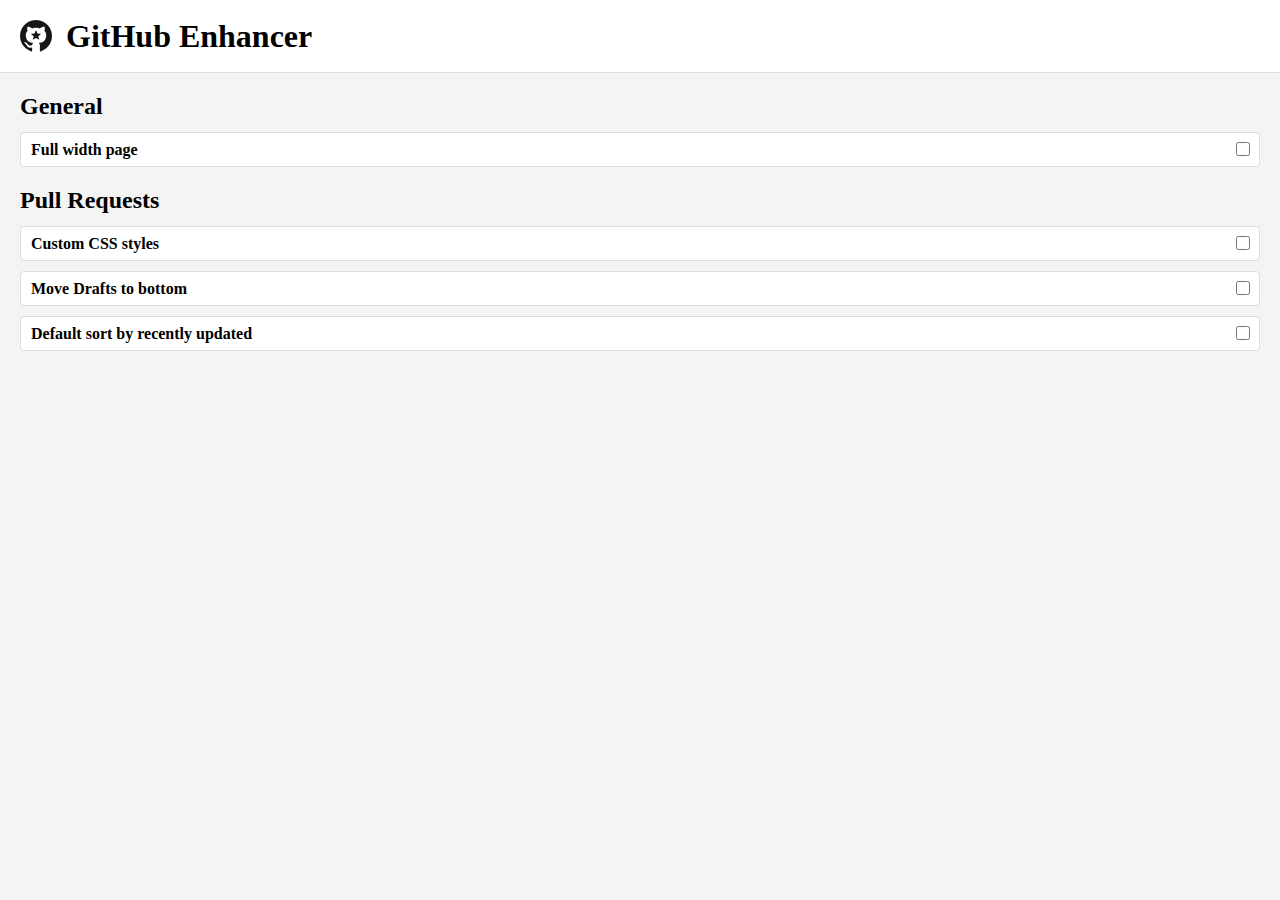
==== popup/index.html @ 320709ee "Deployments per repository settings" ====
<!DOCTYPE html>
<html>
<head>
	<link rel="stylesheet" href="styles.css"/>
	<script src="/static/jquery-3.4.1.min.js"></script>
	<script src="/js/settings.js"></script>
	<script src="popup.js"></script>
</head>
<body>
<div class="header">
	<img src="/static/github-32.png"/><h1>GitHub Enhancer</h1>
</div>
<div class="settings">
	<div class="group">
		<h2>General</h2>
		<label class="row">
			<div class="label">Full width page</div>
			<div class="checkbox">
				<input data-settings="fullWidth" type="checkbox"/>
			</div>
		</label>
	</div>
	<div class="group">
		<h2>Pull Requests</h2>
		<label class="row">
			<div class="label">Custom CSS styles</div>
			<div class="checkbox">
				<input data-settings="stylePullRequests" type="checkbox"/>
			</div>
		</label>
		<label class="row">
			<div class="label">Move Drafts to bottom</div>
			<div class="checkbox">
				<input data-settings="draftsToBottom" type="checkbox"/>
			</div>
		</label>
		<label class="row">
			<div class="label">Default sort by recently updated</div>
			<div class="checkbox">
				<input data-settings="updatedSort" type="checkbox"/>
			</div>
		</label>
	</div>
	<div class="group" data-js="deployment-repository" style="display:none">
		<h2>DeployHQ deployments</h2>
	</div>
</div>
</body>
</html>
---- popup/styles.css ----
body {
    min-width:300px;
    margin:0px;
    background:#F4F4F4;
    user-select:none;
}
div.header {
    padding:20px;
    background:#FFFFFF;
    border-bottom:1px solid #DDDDDD;
}
.header img {
    display:inline-block;
    vertical-align:middle;
    margin-right:14px;
}
.header h1 {
    display:inline-block;
    vertical-align:middle;
    font-size:2em;
    line-height:1em;
    margin:0px;
}
div.settings {
    padding:20px;
}
.settings div.group {
    margin-top:20px;
}
.settings div.group:first-child {
    margin-top:0px;
}
.settings h2 {
    margin:0px;
    margin-bottom:12px;
}
.settings .row {
    display:table;
    box-sizing:border-box;
    width:100%;
    padding:6px 10px;
    padding-right:6px;
    background:#FFFFFF;
    border:1px solid #DDDDDD;
    font-weight:600;
    border-radius:4px;
    margin-top:10px;
}
.settings label.row {
    cursor:pointer;
}
.settings label.row:first-child {
    margin-top:0px;
}
.settings .row div.label {
    display:table-cell;
    vertical-align:middle;
}
.settings .row div.checkbox {
    display:table-cell;
    vertical-align:middle;
    text-align:right;
}
.settings .row .checkbox input {
    width:14px;
    height:14px;
}
.settings div.subrow {
}
.settings .subrow input {
    width:100%;
    box-sizing:border-box;
    padding:6px 10px;
    background:#FFFFFF;
    border:1px solid #DDDDDD;
    border-top:0 none;
    font-size:1em;
    font-weight:400;
    font-family:inherit;
    border-radius:4px;
}
.settings .subrow input:focus {
    outline:none;
}
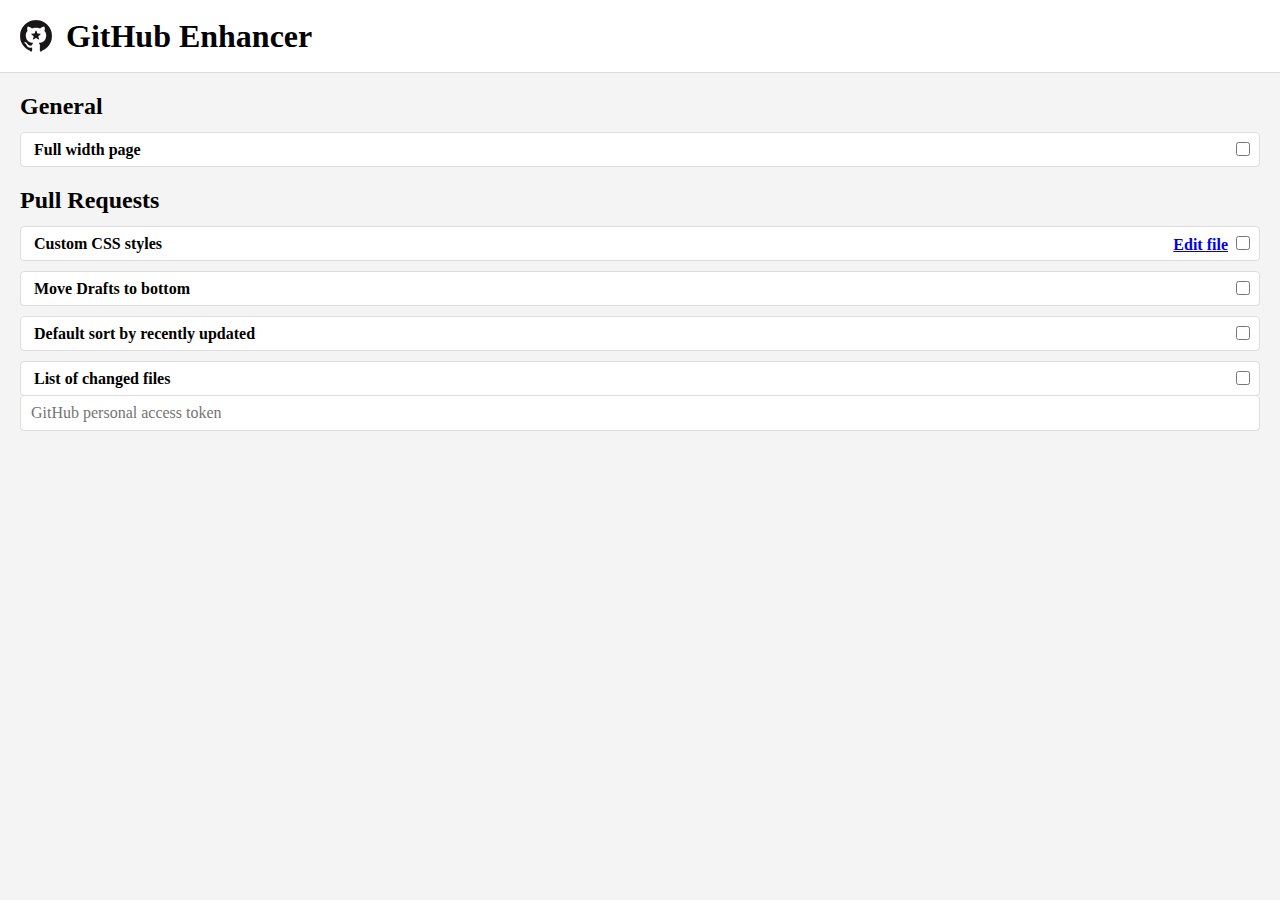
==== commit 9731ec8b: "pull request - list of files" ====
--- a/popup/index.html
+++ b/popup/index.html
@@ -7,43 +7,53 @@
 	<script src="popup.js"></script>
 </head>
 <body>
-<div class="header">
-	<img src="/static/github-32.png"/><h1>GitHub Enhancer</h1>
-</div>
-<div class="settings">
-	<div class="group">
-		<h2>General</h2>
-		<label class="row">
-			<div class="label">Full width page</div>
-			<div class="checkbox">
-				<input data-settings="fullWidth" type="checkbox"/>
+	<div class="header">
+		<img src="/static/github-32.png"/><h1>GitHub Enhancer</h1>
+	</div>
+	<div class="settings">
+		<div class="group">
+			<h2>General</h2>
+			<label class="row">
+				<div class="label">Full width page</div>
+				<div class="checkbox">
+					<input data-settings="fullWidth" type="checkbox"/>
+				</div>
+			</label>
+		</div>
+		<div class="group">
+			<h2>Pull Requests</h2>
+			<label class="row">
+				<div class="label">Custom CSS styles</div>
+				<div class="checkbox">
+					<a href="editstyles/index.html">Edit file</a>
+					<input data-settings="stylePullRequests" type="checkbox"/>
+				</div>
+			</label>
+			<label class="row">
+				<div class="label">Move Drafts to bottom</div>
+				<div class="checkbox">
+					<input data-settings="draftsToBottom" type="checkbox"/>
+				</div>
+			</label>
+			<label class="row">
+				<div class="label">Default sort by recently updated</div>
+				<div class="checkbox">
+					<input data-settings="updatedSort" type="checkbox"/>
+				</div>
+			</label>
+			<label class="row">
+				<div class="label">List of changed files</div>
+				<div class="checkbox">
+					<input data-settings="pullRequestFiles" type="checkbox"/>
+				</div>
+			</label>
+			<div class="subrow">
+				<input data-settings="githubToken" placeholder="GitHub personal access token" type="text"/>
 			</div>
-		</label>
+		</div>
+		<div class="group" data-js="deployment-repository" style="display:none">
+			<h2>DeployHQ deployments</h2>
+		</div>
 	</div>
-	<div class="group">
-		<h2>Pull Requests</h2>
-		<label class="row">
-			<div class="label">Custom CSS styles</div>
-			<div class="checkbox">
-				<input data-settings="stylePullRequests" type="checkbox"/>
-			</div>
-		</label>
-		<label class="row">
-			<div class="label">Move Drafts to bottom</div>
-			<div class="checkbox">
-				<input data-settings="draftsToBottom" type="checkbox"/>
-			</div>
-		</label>
-		<label class="row">
-			<div class="label">Default sort by recently updated</div>
-			<div class="checkbox">
-				<input data-settings="updatedSort" type="checkbox"/>
-			</div>
-		</label>
-	</div>
-	<div class="group" data-js="deployment-repository" style="display:none">
-		<h2>DeployHQ deployments</h2>
-	</div>
-</div>
 </body>
 </html>--- a/popup/styles.css
+++ b/popup/styles.css
@@ -38,13 +38,17 @@
     display:table;
     box-sizing:border-box;
     width:100%;
-    padding:6px 10px;
+    padding:6px 13px;
     padding-right:6px;
     background:#FFFFFF;
     border:1px solid #DDDDDD;
     font-weight:600;
     border-radius:4px;
     margin-top:10px;
+}
+.settings .row.enabled {
+    border-left:4px solid #28a745;
+    padding-left:10px;
 }
 .settings label.row {
     cursor:pointer;
@@ -70,7 +74,7 @@
 .settings .subrow input {
     width:100%;
     box-sizing:border-box;
-    padding:6px 10px;
+    padding:8px 10px;
     background:#FFFFFF;
     border:1px solid #DDDDDD;
     border-top:0 none;
